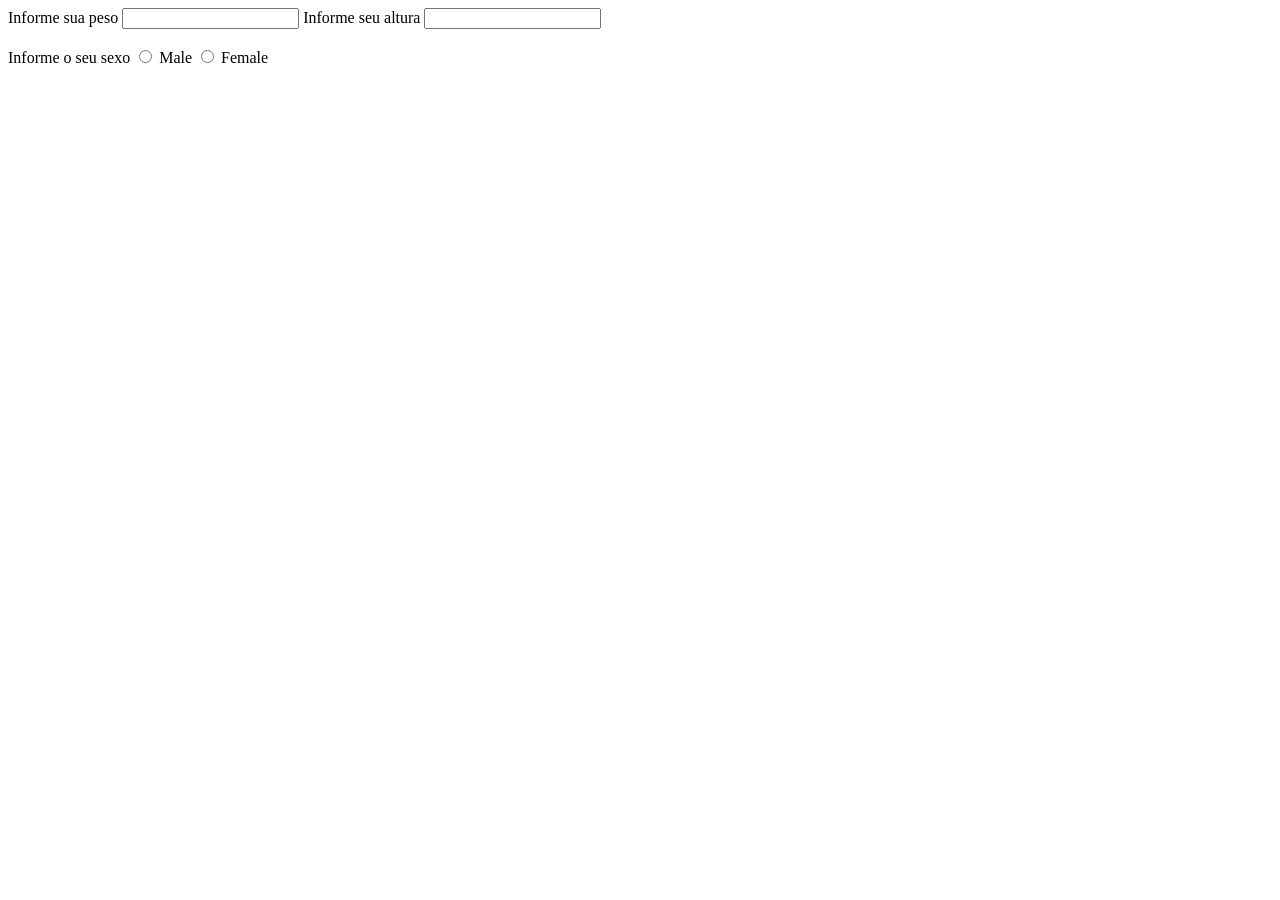
==== IMC/index.html @ d7a67868 "feat: criando estrutura do html" ====
<!DOCTYPE html>
<html lang="en">
<head>
    <meta charset="UTF-8">
    <meta name="viewport" content="width=device-width, initial-scale=1.0">
    <title>Document</title>
    <script src="./src/js/script.js" defer></script>
    <link rel="stylesheet" href="./src/css/style.css">
</head>
<body>
    <form>
        <div id="pesoAltura">
            <label>Informe sua peso</label> <input type="text" id="peso">
            <label>Informe seu altura</label> <input type="text" id="Altura">
        </div>
        <br>
        <label>Informe o seu sexo</label> <input type="radio" id=""> Male
        <input type="radio" name="gender" > Female
    </form>
</body>
</html>
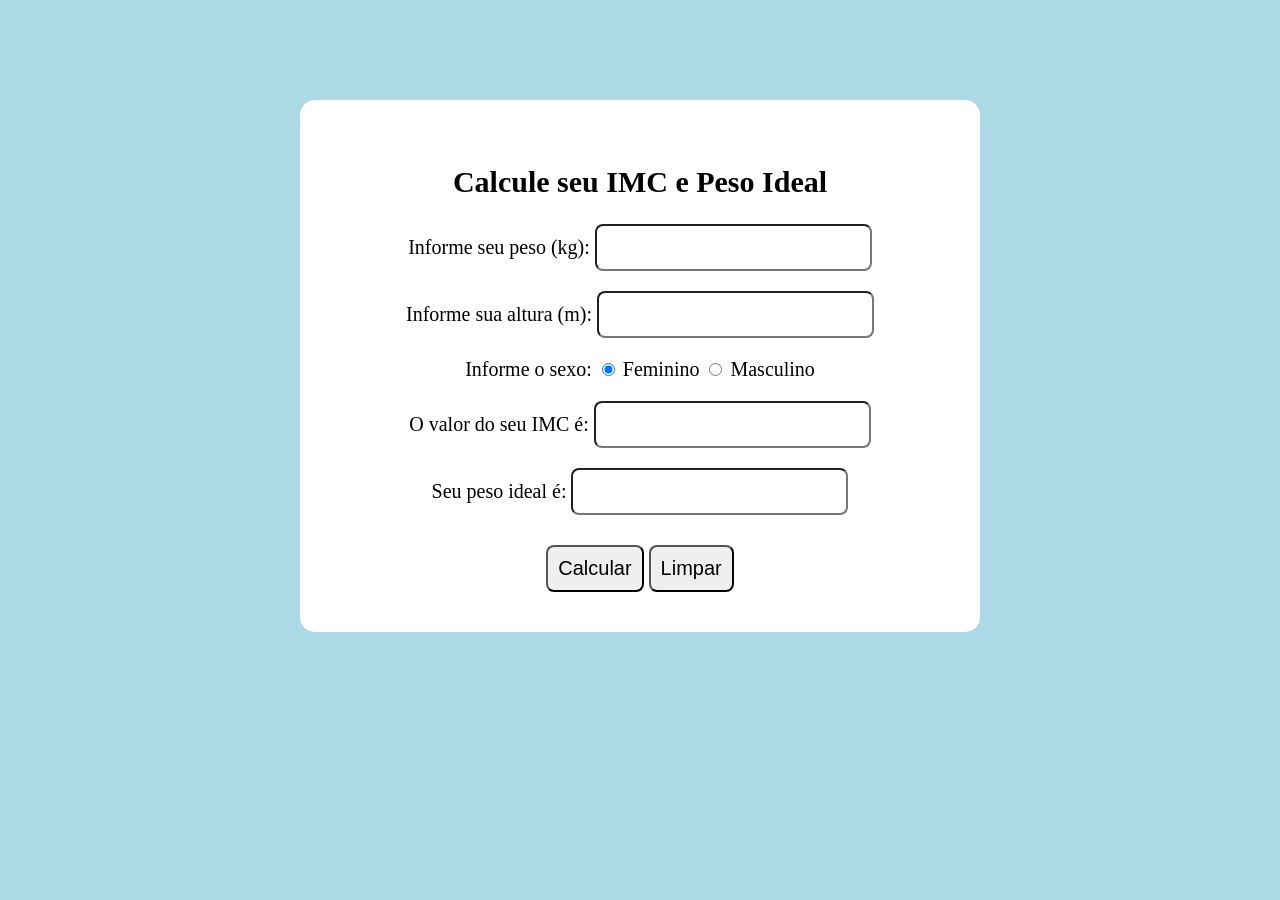
==== commit aad40bd8: "fead: configurando para o cálculo de imc" ====
--- a/IMC/index.html
+++ b/IMC/index.html
@@ -1,21 +1,57 @@
 <!DOCTYPE html>
-<html lang="en">
+<html lang="pt-br">
+
 <head>
     <meta charset="UTF-8">
-    <meta name="viewport" content="width=device-width, initial-scale=1.0">
-    <title>Document</title>
-    <script src="./src/js/script.js" defer></script>
+    <title>Calcule seu IMC e Peso Ideal</title>
     <link rel="stylesheet" href="./src/css/style.css">
 </head>
+
 <body>
-    <form>
-        <div id="pesoAltura">
-            <label>Informe sua peso</label> <input type="text" id="peso">
-            <label>Informe seu altura</label> <input type="text" id="Altura">
+
+    <div class="container">
+        <h2>Calcule seu IMC e Peso Ideal</h2>
+
+        <div class="linha">
+            <label>Informe seu peso (kg):</label>
+            <input type="text" id="peso">
         </div>
-        <br>
-        <label>Informe o seu sexo</label> <input type="radio" id=""> Male
-        <input type="radio" name="gender" > Female
-    </form>
+
+        <div class="linha">
+            <label>Informe sua altura (m):</label>
+            <input type="text" id="altura">
+        </div>
+
+        <div class="linha">
+            <label>Informe o sexo:</label>
+            <input type="radio" name="sexo" id="feminino" value="F" checked>
+            <label for="feminino">Feminino</label>
+
+            <input type="radio" name="sexo" id="masculino" value="M">
+            <label for="masculino">Masculino</label>
+        </div>
+
+        <div class="linha">
+            <label>O valor do seu IMC é:</label>
+            <input type="text" id="resultadoIMC" readonly>
+        </div>
+
+        <div class="linha">
+            <label>Seu peso ideal é:</label>
+            <input type="text" id="pesoIdeal" readonly>
+        </div>
+
+        <div class="resultado-caixa">
+            <p id="mensagem"></p>
+        </div>
+
+        <div class="botoes">
+            <input type="button" value="Calcular" onclick="calcular()">
+            <input type="button" value="Limpar" onclick="limpar()">
+        </div>
+    </div>
+
+    <script src="./src/js/script.js"></script>
 </body>
+
 </html>
--- a/IMC/src/css/style.css
+++ b/IMC/src/css/style.css
@@ -0,0 +1,31 @@
+body {
+    background-color: lightblue;
+    text-align: center;
+    font-size: 20px;
+}
+
+.container {
+    background-color: white;
+    width: 600px;
+    margin: 100px auto;
+    padding: 40px;
+    border-radius: 15px;
+}
+
+.linha {
+    margin: 20px;
+}
+
+input {
+    font-size: 20px;
+    padding: 10px;
+    border-radius: 8px;
+}
+
+h2 {
+    font-size: 30px;
+}
+
+.botoes {
+    margin-top: 30px;
+}
